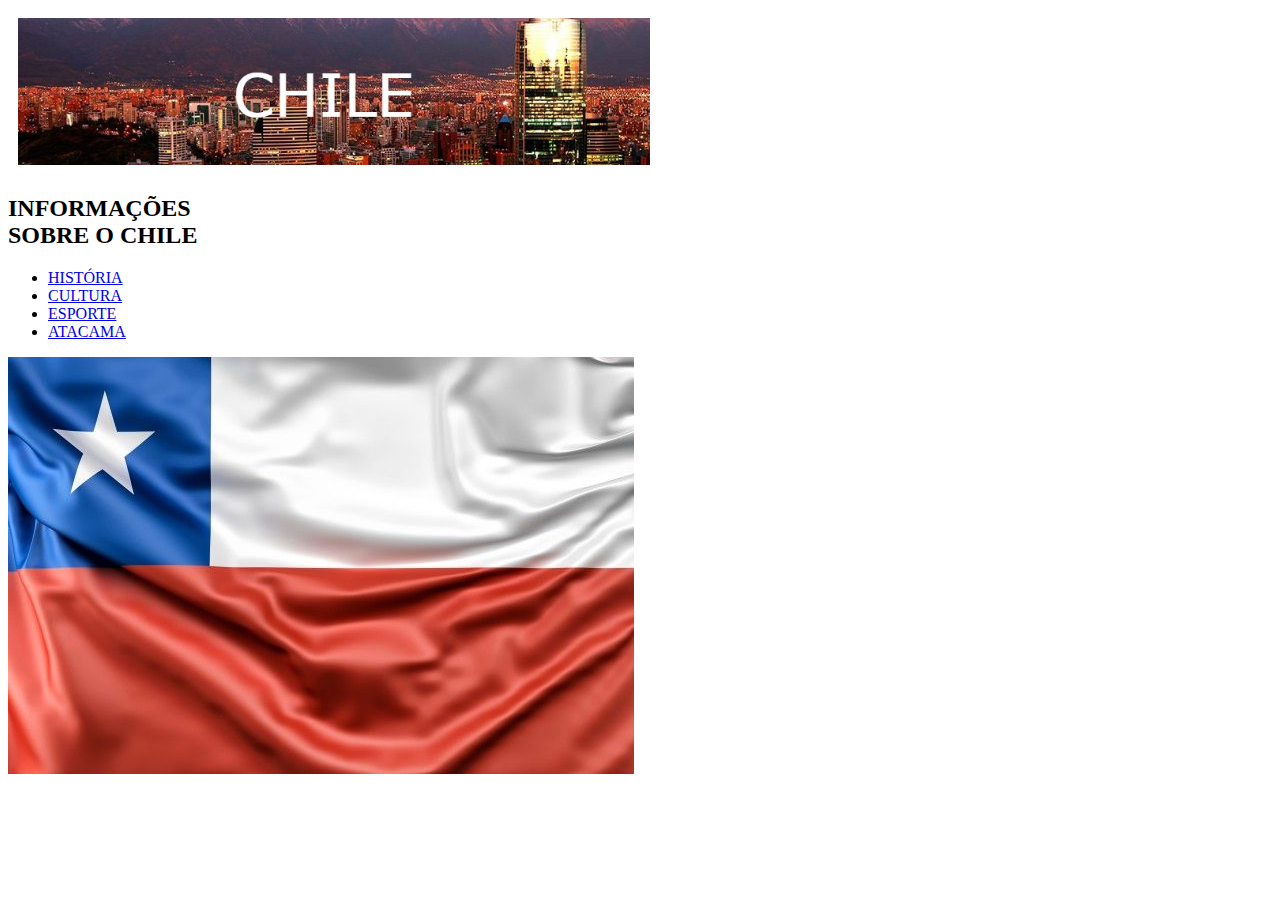
==== index.html @ 2512f61f "fazendo o projeto" ====
<!DOCTYPE html>
<html lang="en">
<head>
    <meta charset="UTF-8">
    <meta name="viewport" content="width=device-width, initial-scale=1.0">
    <link rel="stylesheet" href="style.css">
    <title>projeto-chile</title>
</head>
<body>
    <header class="header">
        <img src="./imagem1(1).jpg" alt="img" class="img">
     </header>
 
         
             <h2>INFORMAÇÕES<br>SOBRE O CHILE</h2>
             <ul>
                 <li>
                    <a href="./HISTÓRIA.html">HISTÓRIA</a>
                </li>
                 <li>
                    <a href="./CULTURA.html">CULTURA</a>
                </li>
                 <li>
                    <a href="./ESPORTE.html">ESPORTE</a>
                </li>
                 <li>
                    <a href="./ATACAMA.html">ATACAMA</a>
                </li>
             </ul>
        
             <div class="img">
        
             <img src="./capa-chile.jpg" alt="Bandeira do Chile" class="flag">
        
         </div>
</body>
</html>
---- style.css ----
header img{
    height: auto;
    width: 50%;
    padding: 10px;
    display: block;
    text-align: center;
}
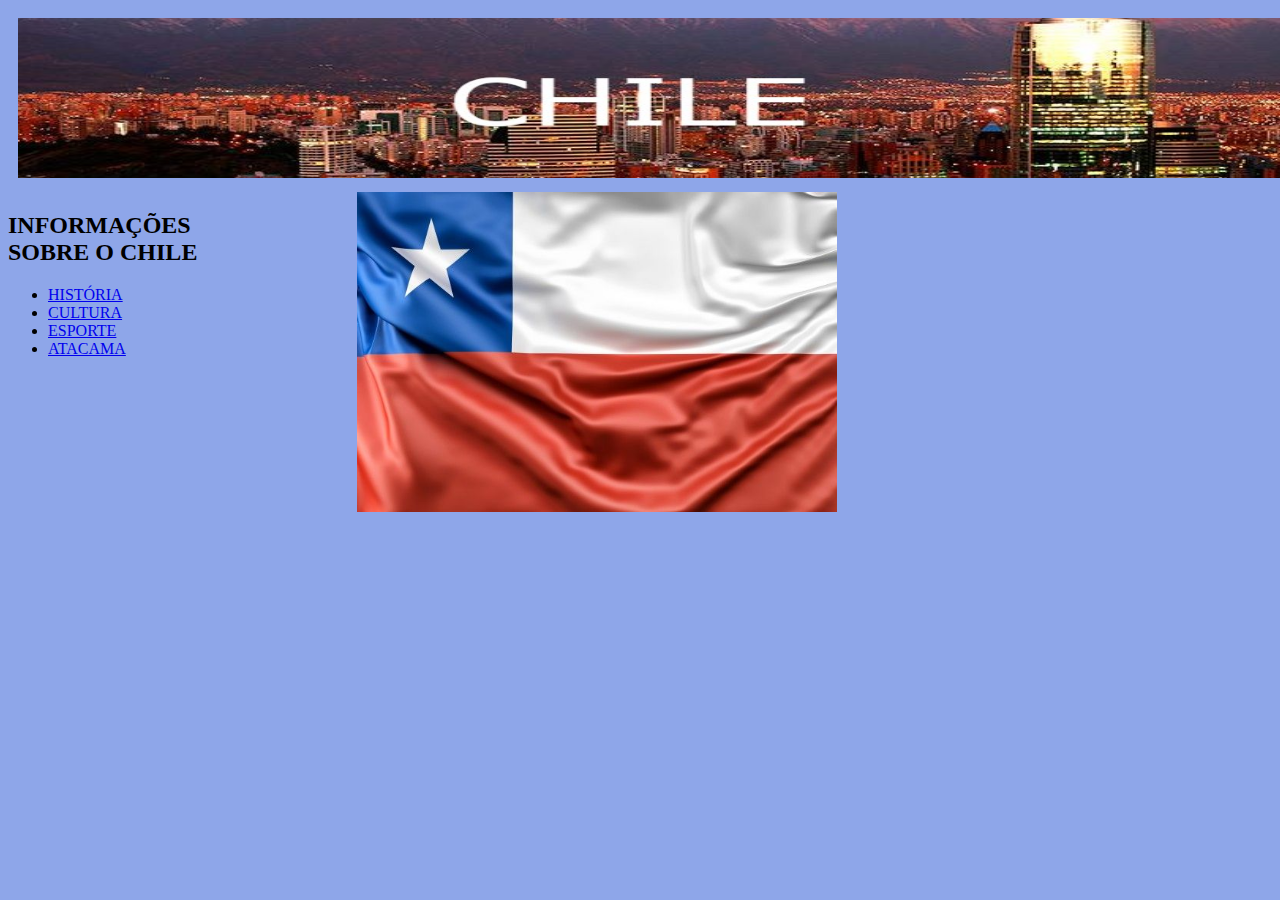
==== commit d8140939: "arrumando" ====
--- a/index.html
+++ b/index.html
@@ -10,28 +10,27 @@
     <header class="header">
         <img src="./imagem1(1).jpg" alt="img" class="img">
      </header>
- 
-         
-             <h2>INFORMAÇÕES<br>SOBRE O CHILE</h2>
-             <ul>
-                 <li>
-                    <a href="./HISTÓRIA.html">HISTÓRIA</a>
-                </li>
-                 <li>
-                    <a href="./CULTURA.html">CULTURA</a>
-                </li>
-                 <li>
-                    <a href="./ESPORTE.html">ESPORTE</a>
-                </li>
-                 <li>
-                    <a href="./ATACAMA.html">ATACAMA</a>
-                </li>
-             </ul>
-        
-             <div class="img">
-        
-             <img src="./capa-chile.jpg" alt="Bandeira do Chile" class="flag">
-        
-         </div>
+             <div class="info">
+                <div>
+                    <h2>INFORMAÇÕES<br>SOBRE O CHILE</h2>
+                    <ul>
+                        <li>
+                            <a href="./HISTÓRIA.html">HISTÓRIA</a>
+                        </li>
+                        <li>
+                            <a href="./CULTURA.html">CULTURA</a>
+                        </li>
+                        <li>
+                            <a href="./ESPORTE.html">ESPORTE</a>
+                        </li>
+                        <li>
+                            <a href="./ATACAMA.html">ATACAMA</a>
+                        </li>
+                    </ul>
+                </div>
+
+                <img src="./capa-chile.jpg" alt="Bandeira do Chile" class="flag">
+                
+             </div>
 </body>
 </html>--- a/style.css
+++ b/style.css
@@ -1,7 +1,20 @@
- header img{
+body{
+    background-color: #8ea6e9;
+}
+
+
+header img{
+    height: 10rem;
+    width: 100%;
+    padding: 10px;
+}
+
+.info {
+    display: flex;
+}
+
+.flag {
     height: auto;
-    width: 50%;
-    padding: 10px;
-    display: block;
-    text-align: center;
-}+    width: 30rem;
+    padding-left: 10rem;
+}
